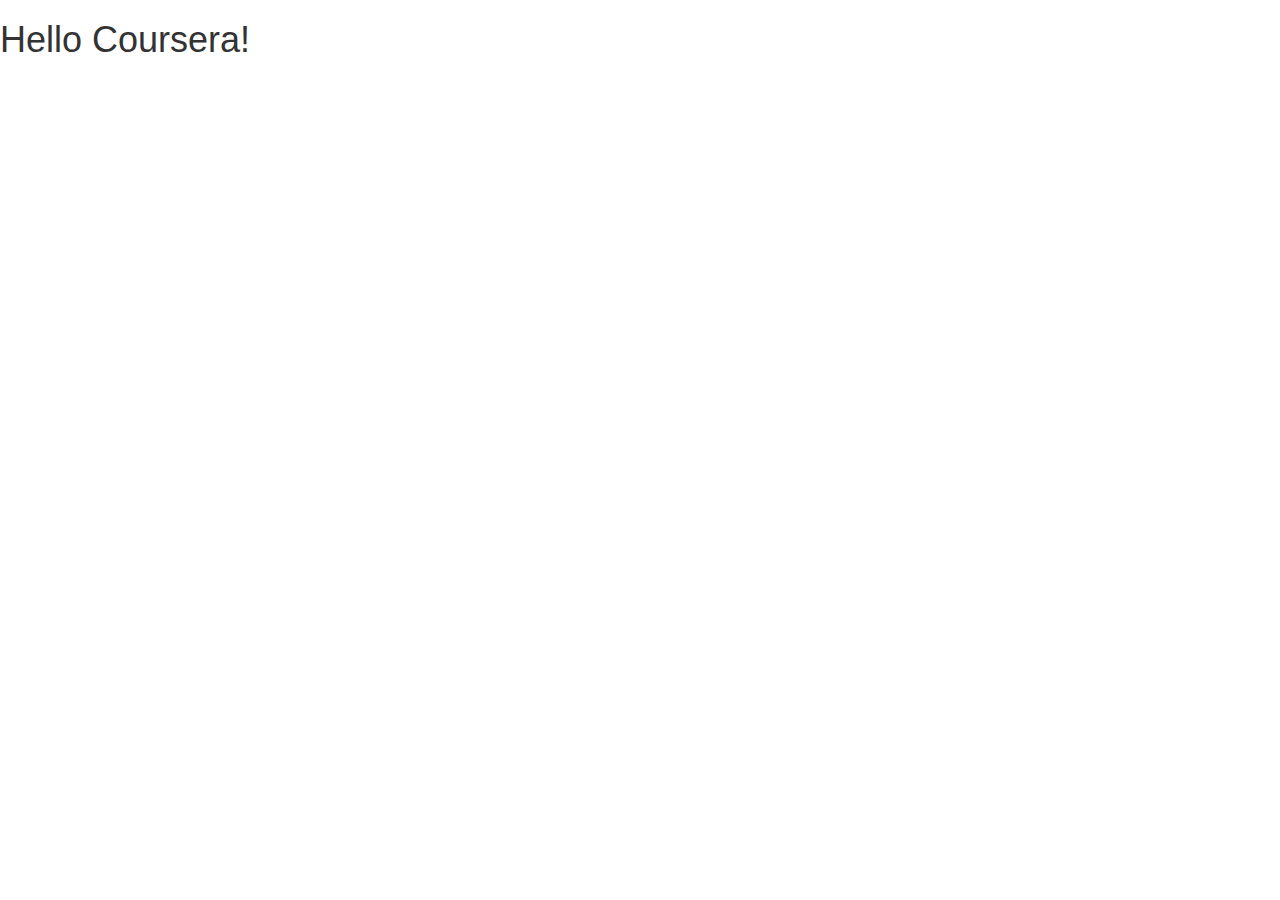
==== module3-solution/index.html @ bd2611a7 "Paste boostrap template from Lecture25/" ====
<!doctype html>
<html lang="en">
  <head>
    <meta charset="utf-8">
    <meta http-equiv="X-UA-Compatible" content="IE=edge">
    <meta name="viewport" content="width=device-width, initial-scale=1">

    <!-- HTML5 shim and Respond.js for IE8 support of HTML5 elements and media queries -->
    <!-- WARNING: Respond.js doesn't work if you view the page via file:// -->
    <!--[if lt IE 9]>
      <script src="https://oss.maxcdn.com/html5shiv/3.7.2/html5shiv.min.js"></script>
      <script src="https://oss.maxcdn.com/respond/1.4.2/respond.min.js"></script>
    <![endif]-->

    <title>Bootstrap Starter Page</title>
    <link rel="stylesheet" href="css/bootstrap.min.css">
    <link rel="stylesheet" href="css/styles.css">
  </head>
<body>

  <h1>Hello Coursera!</h1>

  <!-- jQuery (Bootstrap JS plugins depend on it) -->
  <script src="js/jquery-1.11.3.min.js"></script>
  <script src="js/bootstrap.min.js"></script>
  <script src="js/script.js"></script>
</body>
</html>
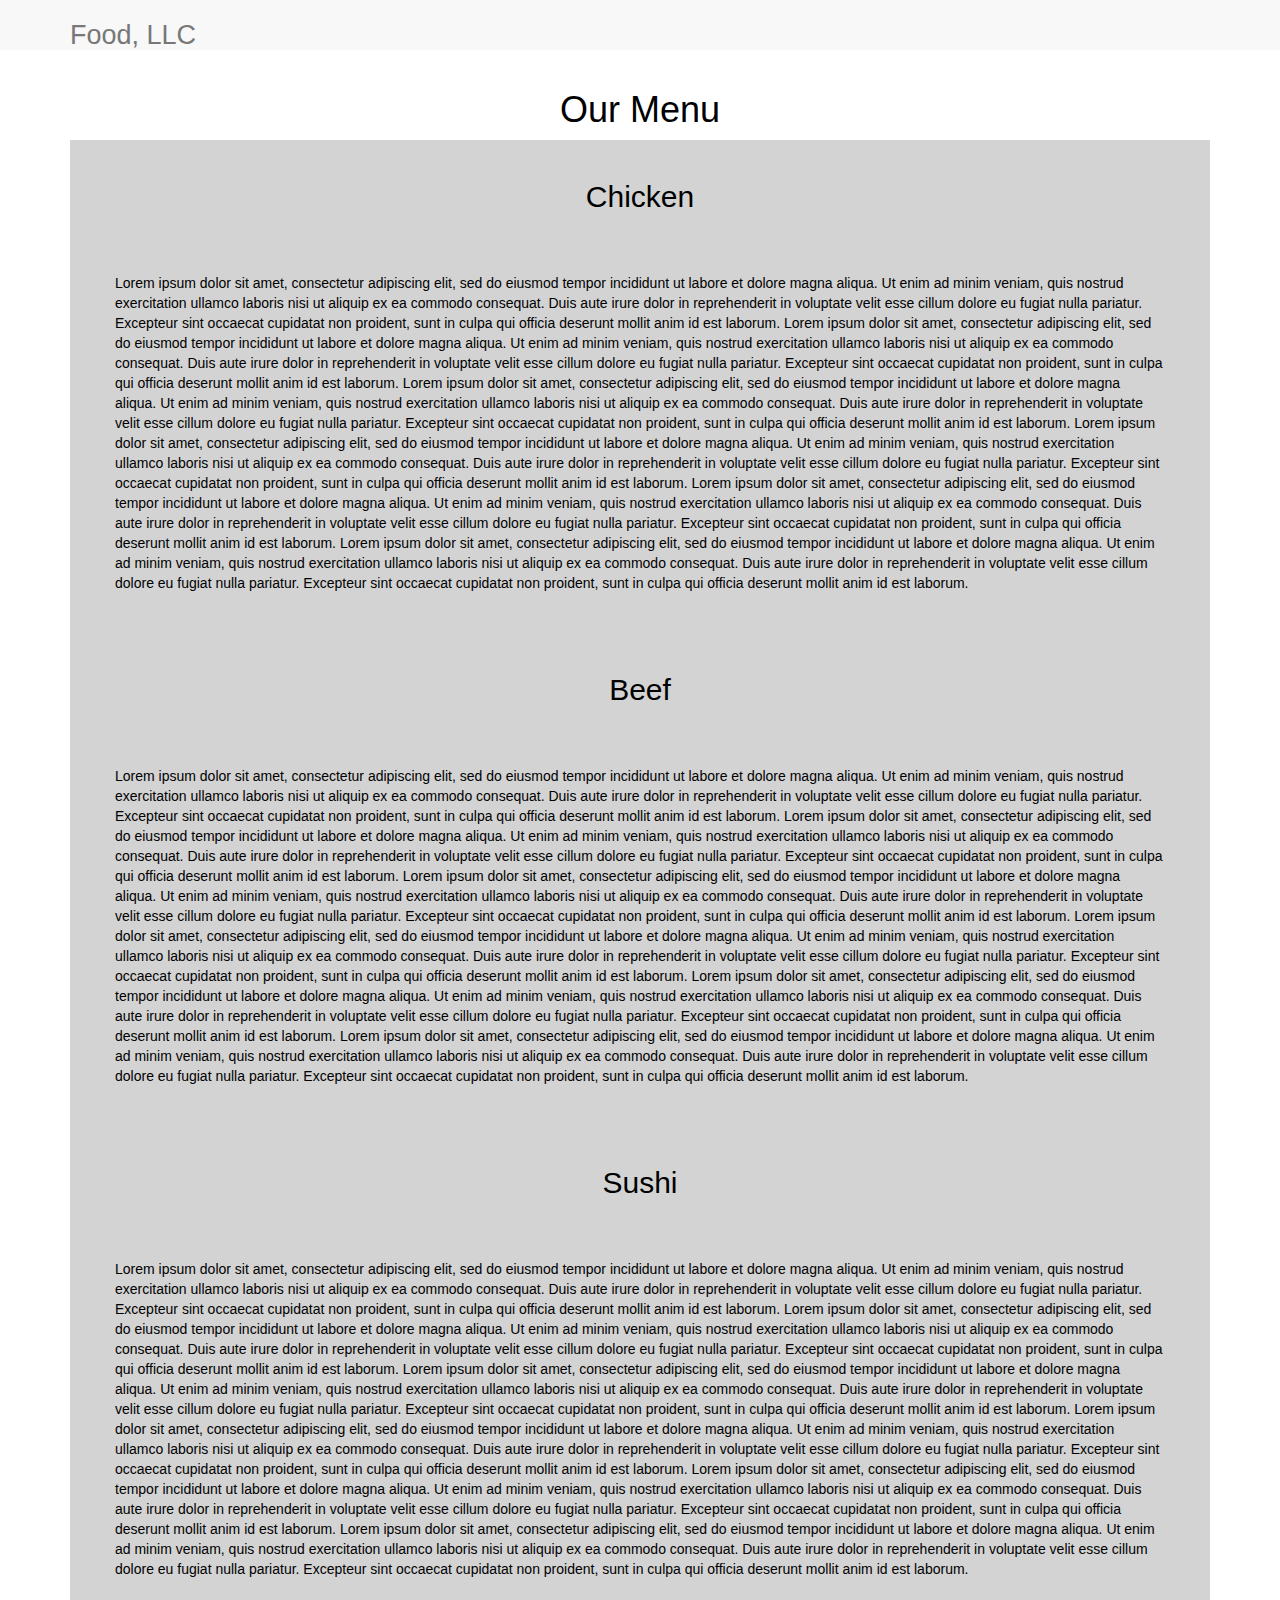
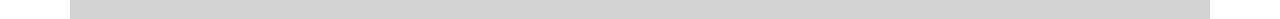
==== commit 099be343: "Add solution to module3." ====
--- a/module3-solution/index.html
+++ b/module3-solution/index.html
@@ -17,8 +17,58 @@
     <link rel="stylesheet" href="css/styles.css">
   </head>
 <body>
+  <header>
+    <nav id="header-nav" class="navbar navbar-default">
+      <div class="container">
+        <div class="navbar-header">
+          <div class="navbar-brand">
+            <h1>Food, LLC</h1>
+          </div>
+          <button type="button" class="navbar-toggle collapsed" data-toggle="collapse" data-target="#collapsable-nav" aria-expanded="false">
+            <span class="sr-only">Toggle navigation</span>
+            <span class="icon-bar"></span>
+            <span class="icon-bar"></span>
+            <span class="icon-bar"></span>
+          </button>
+        </div>
+        <div id="collapsable-nav" class="collapse navbar-collapse">
+          <ul id="nav-list" class="nav navbar-nav navbar-right visible-xs">
+            <li>
+              <a href="#chicken">Chicken</a>
+            </li>
+            <li>
+              <a href="#beef">Beef</a>
+            </li>
+            <li>
+              <a href="#sushi">Sushi</a>
+            </li>
+          </ul><!-- #nav-list -->
+        </div><!-- .collapse .navbar-collapse -->
+      </div>
+    </nav>
+  </header>
 
-  <h1>Hello Coursera!</h1>
+  <section id="main-content" class="container">
+    <h1 class="text-center">Our Menu</h1>
+    <div class="menu-item col-md-12 col-sm-12 col-xs-12">
+      <h2 class="text-center">Chicken</h2>
+      <p>
+        Lorem ipsum dolor sit amet, consectetur adipiscing elit, sed do eiusmod tempor incididunt ut labore et dolore magna aliqua. Ut enim ad minim veniam, quis nostrud exercitation ullamco laboris nisi ut aliquip ex ea commodo consequat. Duis aute irure dolor in reprehenderit in voluptate velit esse cillum dolore eu fugiat nulla pariatur. Excepteur sint occaecat cupidatat non proident, sunt in culpa qui officia deserunt mollit anim id est laborum. Lorem ipsum dolor sit amet, consectetur adipiscing elit, sed do eiusmod tempor incididunt ut labore et dolore magna aliqua. Ut enim ad minim veniam, quis nostrud exercitation ullamco laboris nisi ut aliquip ex ea commodo consequat. Duis aute irure dolor in reprehenderit in voluptate velit esse cillum dolore eu fugiat nulla pariatur. Excepteur sint occaecat cupidatat non proident, sunt in culpa qui officia deserunt mollit anim id est laborum. Lorem ipsum dolor sit amet, consectetur adipiscing elit, sed do eiusmod tempor incididunt ut labore et dolore magna aliqua. Ut enim ad minim veniam, quis nostrud exercitation ullamco laboris nisi ut aliquip ex ea commodo consequat. Duis aute irure dolor in reprehenderit in voluptate velit esse cillum dolore eu fugiat nulla pariatur. Excepteur sint occaecat cupidatat non proident, sunt in culpa qui officia deserunt mollit anim id est laborum. Lorem ipsum dolor sit amet, consectetur adipiscing elit, sed do eiusmod tempor incididunt ut labore et dolore magna aliqua. Ut enim ad minim veniam, quis nostrud exercitation ullamco laboris nisi ut aliquip ex ea commodo consequat. Duis aute irure dolor in reprehenderit in voluptate velit esse cillum dolore eu fugiat nulla pariatur. Excepteur sint occaecat cupidatat non proident, sunt in culpa qui officia deserunt mollit anim id est laborum. Lorem ipsum dolor sit amet, consectetur adipiscing elit, sed do eiusmod tempor incididunt ut labore et dolore magna aliqua. Ut enim ad minim veniam, quis nostrud exercitation ullamco laboris nisi ut aliquip ex ea commodo consequat. Duis aute irure dolor in reprehenderit in voluptate velit esse cillum dolore eu fugiat nulla pariatur. Excepteur sint occaecat cupidatat non proident, sunt in culpa qui officia deserunt mollit anim id est laborum. Lorem ipsum dolor sit amet, consectetur adipiscing elit, sed do eiusmod tempor incididunt ut labore et dolore magna aliqua. Ut enim ad minim veniam, quis nostrud exercitation ullamco laboris nisi ut aliquip ex ea commodo consequat. Duis aute irure dolor in reprehenderit in voluptate velit esse cillum dolore eu fugiat nulla pariatur. Excepteur sint occaecat cupidatat non proident, sunt in culpa qui officia deserunt mollit anim id est laborum.
+      </p>
+    </div>
+    <div class="menu-item col-md-12 col-sm-12 col-xs-12">
+      <h2 class="text-center">Beef</h2>
+      <p>
+        Lorem ipsum dolor sit amet, consectetur adipiscing elit, sed do eiusmod tempor incididunt ut labore et dolore magna aliqua. Ut enim ad minim veniam, quis nostrud exercitation ullamco laboris nisi ut aliquip ex ea commodo consequat. Duis aute irure dolor in reprehenderit in voluptate velit esse cillum dolore eu fugiat nulla pariatur. Excepteur sint occaecat cupidatat non proident, sunt in culpa qui officia deserunt mollit anim id est laborum. Lorem ipsum dolor sit amet, consectetur adipiscing elit, sed do eiusmod tempor incididunt ut labore et dolore magna aliqua. Ut enim ad minim veniam, quis nostrud exercitation ullamco laboris nisi ut aliquip ex ea commodo consequat. Duis aute irure dolor in reprehenderit in voluptate velit esse cillum dolore eu fugiat nulla pariatur. Excepteur sint occaecat cupidatat non proident, sunt in culpa qui officia deserunt mollit anim id est laborum. Lorem ipsum dolor sit amet, consectetur adipiscing elit, sed do eiusmod tempor incididunt ut labore et dolore magna aliqua. Ut enim ad minim veniam, quis nostrud exercitation ullamco laboris nisi ut aliquip ex ea commodo consequat. Duis aute irure dolor in reprehenderit in voluptate velit esse cillum dolore eu fugiat nulla pariatur. Excepteur sint occaecat cupidatat non proident, sunt in culpa qui officia deserunt mollit anim id est laborum. Lorem ipsum dolor sit amet, consectetur adipiscing elit, sed do eiusmod tempor incididunt ut labore et dolore magna aliqua. Ut enim ad minim veniam, quis nostrud exercitation ullamco laboris nisi ut aliquip ex ea commodo consequat. Duis aute irure dolor in reprehenderit in voluptate velit esse cillum dolore eu fugiat nulla pariatur. Excepteur sint occaecat cupidatat non proident, sunt in culpa qui officia deserunt mollit anim id est laborum. Lorem ipsum dolor sit amet, consectetur adipiscing elit, sed do eiusmod tempor incididunt ut labore et dolore magna aliqua. Ut enim ad minim veniam, quis nostrud exercitation ullamco laboris nisi ut aliquip ex ea commodo consequat. Duis aute irure dolor in reprehenderit in voluptate velit esse cillum dolore eu fugiat nulla pariatur. Excepteur sint occaecat cupidatat non proident, sunt in culpa qui officia deserunt mollit anim id est laborum. Lorem ipsum dolor sit amet, consectetur adipiscing elit, sed do eiusmod tempor incididunt ut labore et dolore magna aliqua. Ut enim ad minim veniam, quis nostrud exercitation ullamco laboris nisi ut aliquip ex ea commodo consequat. Duis aute irure dolor in reprehenderit in voluptate velit esse cillum dolore eu fugiat nulla pariatur. Excepteur sint occaecat cupidatat non proident, sunt in culpa qui officia deserunt mollit anim id est laborum.
+      </p>
+    </div>
+    <div class="menu-item col-md-12 col-sm-12 col-xs-12">
+      <h2 class="text-center">Sushi</h2>
+      <p>
+        Lorem ipsum dolor sit amet, consectetur adipiscing elit, sed do eiusmod tempor incididunt ut labore et dolore magna aliqua. Ut enim ad minim veniam, quis nostrud exercitation ullamco laboris nisi ut aliquip ex ea commodo consequat. Duis aute irure dolor in reprehenderit in voluptate velit esse cillum dolore eu fugiat nulla pariatur. Excepteur sint occaecat cupidatat non proident, sunt in culpa qui officia deserunt mollit anim id est laborum. Lorem ipsum dolor sit amet, consectetur adipiscing elit, sed do eiusmod tempor incididunt ut labore et dolore magna aliqua. Ut enim ad minim veniam, quis nostrud exercitation ullamco laboris nisi ut aliquip ex ea commodo consequat. Duis aute irure dolor in reprehenderit in voluptate velit esse cillum dolore eu fugiat nulla pariatur. Excepteur sint occaecat cupidatat non proident, sunt in culpa qui officia deserunt mollit anim id est laborum. Lorem ipsum dolor sit amet, consectetur adipiscing elit, sed do eiusmod tempor incididunt ut labore et dolore magna aliqua. Ut enim ad minim veniam, quis nostrud exercitation ullamco laboris nisi ut aliquip ex ea commodo consequat. Duis aute irure dolor in reprehenderit in voluptate velit esse cillum dolore eu fugiat nulla pariatur. Excepteur sint occaecat cupidatat non proident, sunt in culpa qui officia deserunt mollit anim id est laborum. Lorem ipsum dolor sit amet, consectetur adipiscing elit, sed do eiusmod tempor incididunt ut labore et dolore magna aliqua. Ut enim ad minim veniam, quis nostrud exercitation ullamco laboris nisi ut aliquip ex ea commodo consequat. Duis aute irure dolor in reprehenderit in voluptate velit esse cillum dolore eu fugiat nulla pariatur. Excepteur sint occaecat cupidatat non proident, sunt in culpa qui officia deserunt mollit anim id est laborum. Lorem ipsum dolor sit amet, consectetur adipiscing elit, sed do eiusmod tempor incididunt ut labore et dolore magna aliqua. Ut enim ad minim veniam, quis nostrud exercitation ullamco laboris nisi ut aliquip ex ea commodo consequat. Duis aute irure dolor in reprehenderit in voluptate velit esse cillum dolore eu fugiat nulla pariatur. Excepteur sint occaecat cupidatat non proident, sunt in culpa qui officia deserunt mollit anim id est laborum. Lorem ipsum dolor sit amet, consectetur adipiscing elit, sed do eiusmod tempor incididunt ut labore et dolore magna aliqua. Ut enim ad minim veniam, quis nostrud exercitation ullamco laboris nisi ut aliquip ex ea commodo consequat. Duis aute irure dolor in reprehenderit in voluptate velit esse cillum dolore eu fugiat nulla pariatur. Excepteur sint occaecat cupidatat non proident, sunt in culpa qui officia deserunt mollit anim id est laborum.
+      </p>
+    </div>
+  </section>
 
   <!-- jQuery (Bootstrap JS plugins depend on it) -->
   <script src="js/jquery-1.11.3.min.js"></script>
--- a/module3-solution/css/styles.css
+++ b/module3-solution/css/styles.css
@@ -0,0 +1,46 @@
+* {
+	box-sizing: border-box;
+
+}
+
+body {
+	color: black;
+}
+
+#header-nav {
+	border-radius: 0;
+	border: 0;
+}
+
+.navbar-brand {
+  padding-top: 25px;
+}
+
+.navbar-brand h1 {
+  font-size: 1.5em;
+  margin-top: 0;
+  margin-bottom: 0;
+  line-height: .75;
+}
+
+#nav-list {
+	background-color: azure;
+}
+
+#nav-list a {
+	text-align: center;
+}
+
+.menu-item {
+	background-color: lightgray;
+}
+
+.menu-item h2 {
+	/*margin: 20px;*/
+	padding: 20px;
+}
+
+.menu-item p {
+	margin-top: 5px;
+	padding: 30px;
+}